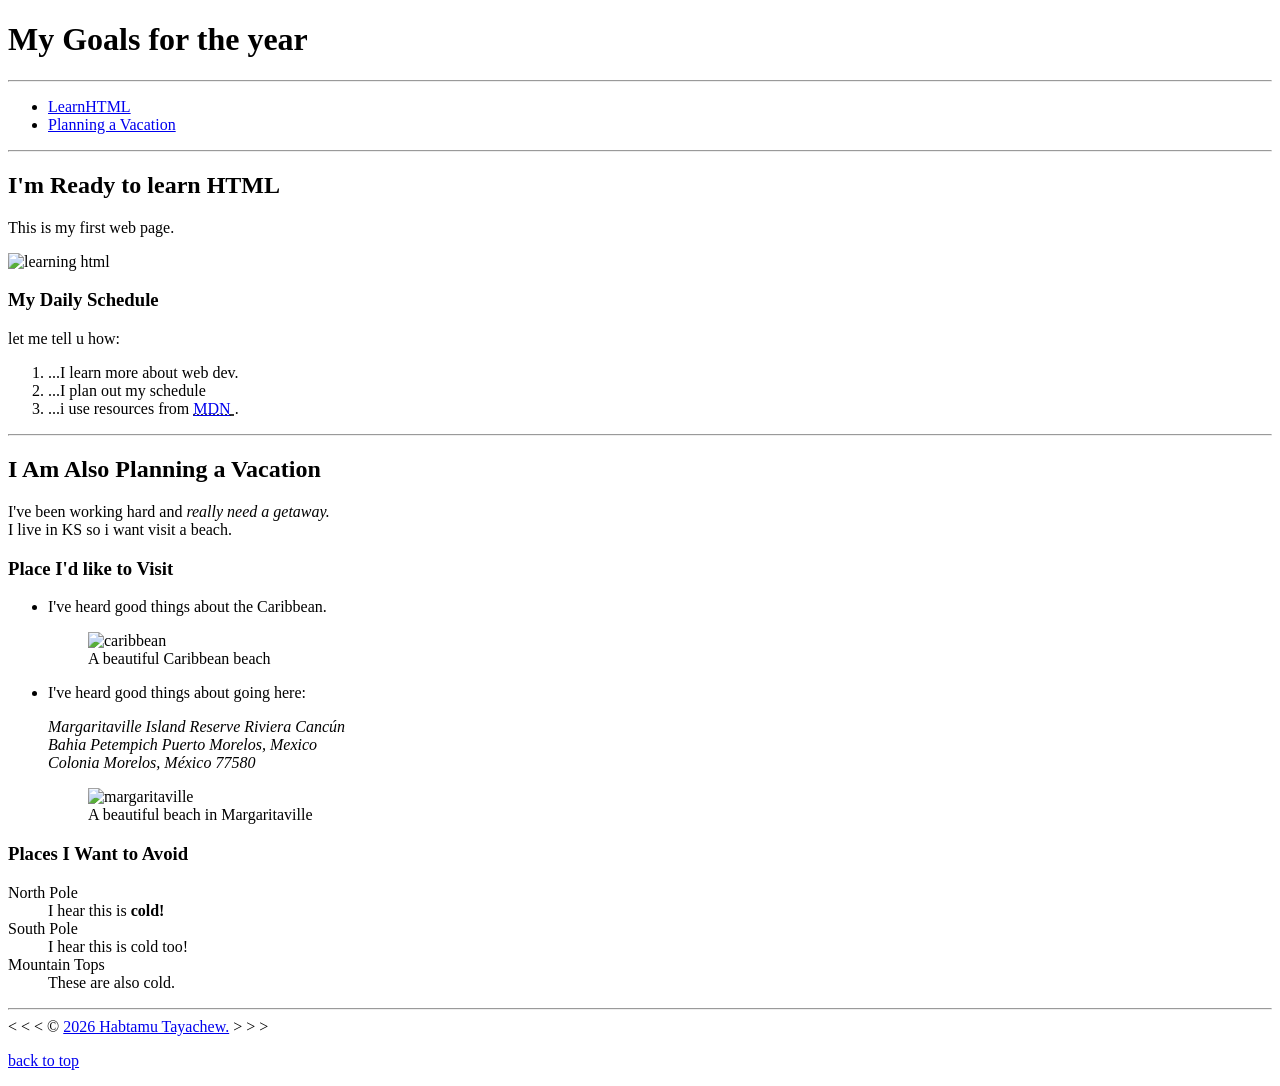
==== index.html @ b23c8b53 "Add files via upload" ====
<!DOCTYPE html>
<html lang="en"> 
<head>
    <meta charset="UTF-8">
    <meta name="viewport" content="width=device-width, initial-scale=1.0">
    <meta name="author" content="habtamu tayachew">
    <meta name="description" content="this page contains all the thing I am learning how to create as i learn HTML.">

    <title>my first web page</title>
    <link rel="icon" href="icons8-html5-48.png" type="image/x-icon">
    <link rel="stylesheet" href="main.css">
   
</head>
<body> 

    <h1>  My Goals for the year</h1> 

    <hr>

    <nav>
        <ul>
            <li><a href="#html"> LearnHTML</a></li>
            <li><a href="#vacation">Planning a Vacation</a></li>
        </ul>
    </nav>

    <hr>

     <section id="html">
        <h2>I'm Ready to learn HTML</h2>
        <p>This is my first web page.</p>
<img src=" icons8-html5-48.png" alt="learning html" width="300" height="200">
        <h3>My Daily Schedule</h3>
    

    <p>let me tell u  how:</p>
    <ol>
        <li>...I learn more about web dev.</li>
        <li>...I plan out my schedule</li>
        <li>...i use resources from <abbr title="Mozilla Developer Network">
           <a href="https://developer.mozilla.org/"> MDN</a>
        </abbr>.</li>
    </ol>
    </section>
    <hr>
      <section id="vacation">
    <h2>I Am Also Planning a Vacation</h2>
    <p>
        I've been working hard and <em>really need a getaway.</em> <br>
        I live in KS so i want visit a beach.
    </p> 
    
    <h3>Place I'd like to Visit</h3>
    <ul>
        <li>I've heard good things about the Caribbean.</li>
        <figure>
            <img src="240_F_259216218_gqwbIVUNktjKmVpSNd3pGQ4Ll230ej9B.jpg " 
            alt="caribbean" title="i want to visit a caribbean beach"
            width="400" height="225" loading="lazy">
            <figcaption>A beautiful Caribbean beach</figcaption>
        </figure>
        <li>
            <p>I've heard good things about going here:</p>
            <address>
                Margaritaville Island Reserve Riviera Cancún<br>
                Bahia Petempich Puerto Morelos, Mexico<br>
                Colonia Morelos, México 77580
            </address>
            <figure>
                <img src=" 240_F_270048422_EeOeFgmqMRGxHF4KszqzG7lga86pBIbG.jpg" alt="margaritaville" title="i want to visit margarita beach">
                <figcaption>A beautiful beach in Margaritaville</figcaption>
            </figure>
        </li>
    </ul>
    <!-- TODO: Add more places  -->

    <h3>Places I Want to Avoid</h3>
    <dl>
        <dt>North Pole</dt>
        <dd>I hear this is <strong>cold!</strong></dd>
        
        <dt>South Pole</dt>
        <dd>I hear this is cold too!</dd>
        
        <dt>Mountain Tops</dt>
        <dd>These are also cold.</dd>
    </dl>
</section>

<hr>
  &lt; &lt; &lt; &copy;  <a href="about.html"> 2026 Habtamu Tayachew.</a> &gt; &gt; &gt;
<p>
<a href="#"> back to top</a>
</p>
</body>
  </html>
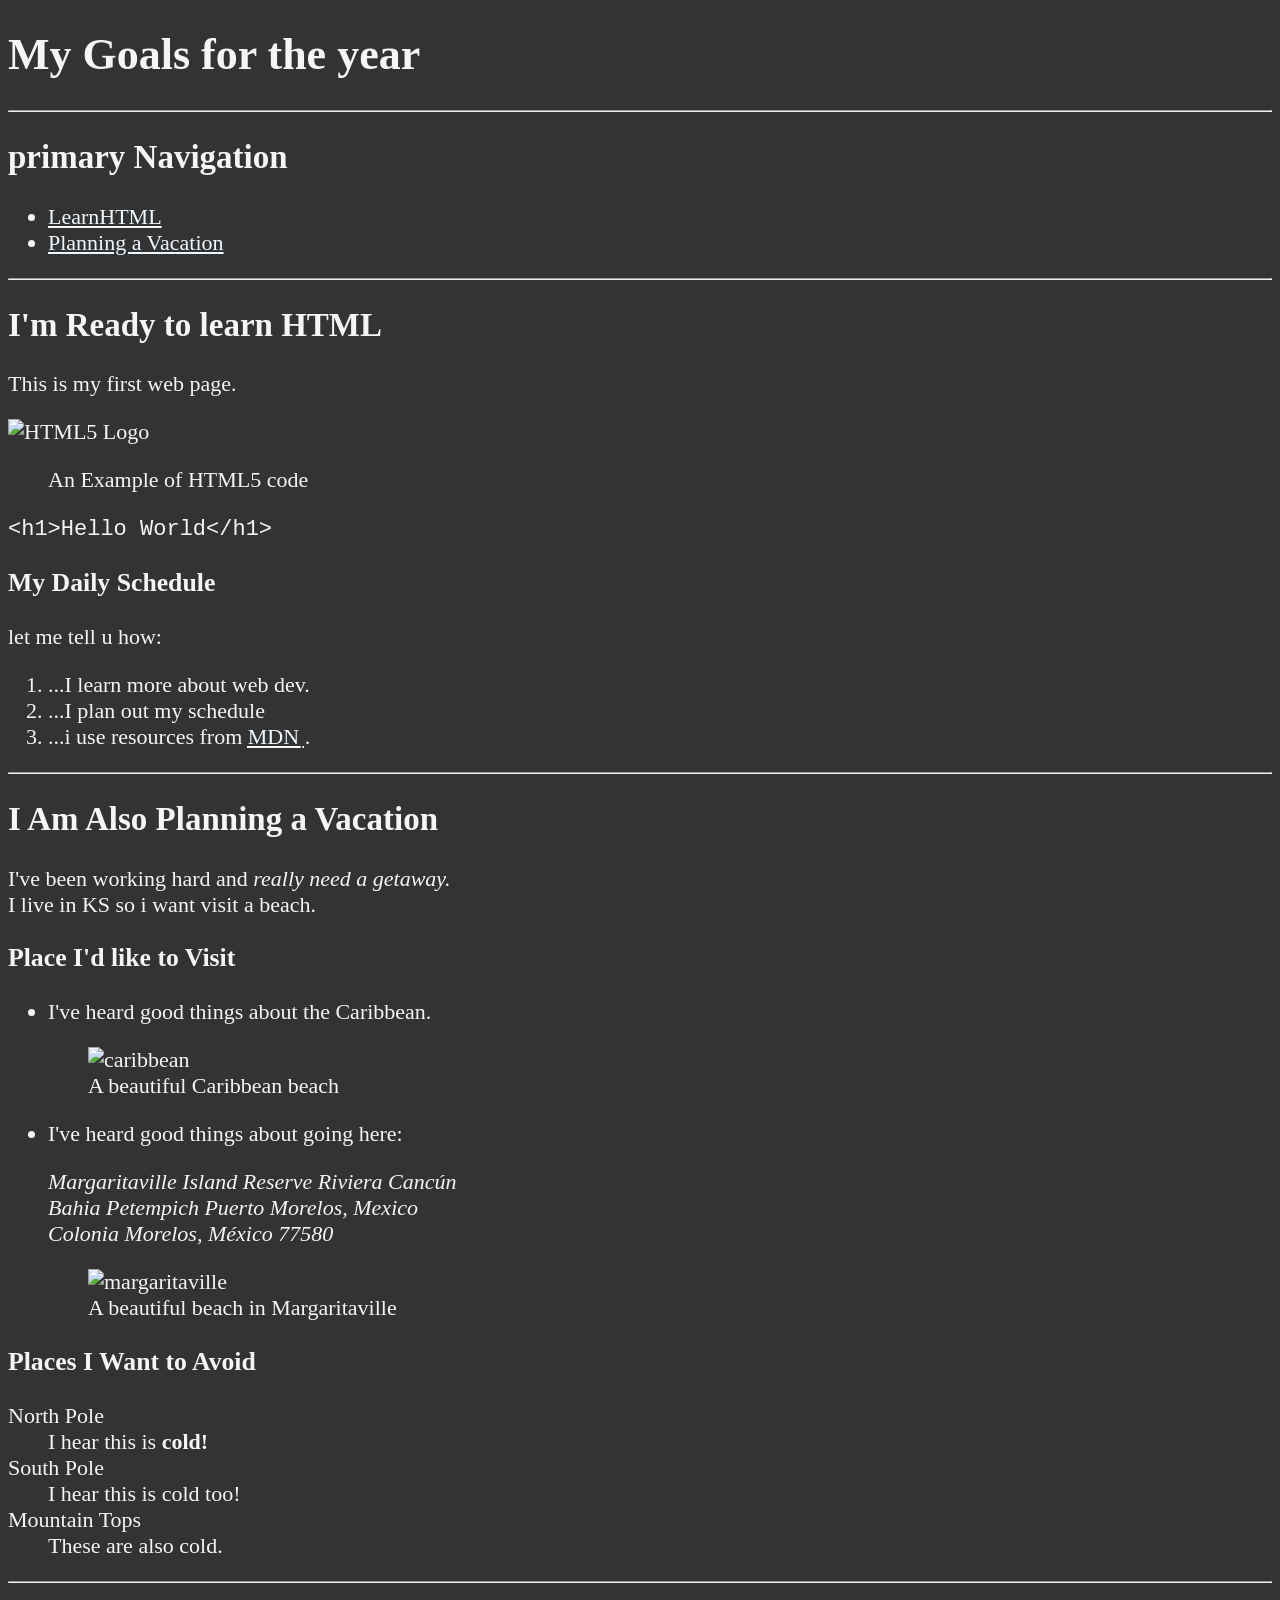
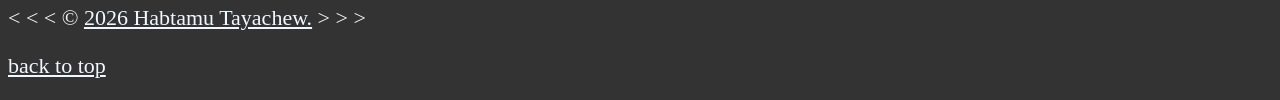
==== commit 873d34f1: "Add files via upload" ====
--- a/index.html
+++ b/index.html
@@ -1,4 +1,4 @@
-  <!DOCTYPE html>
+   <!DOCTYPE html>
 <html lang="en"> 
 <head>
     <meta charset="UTF-8">
@@ -12,24 +12,37 @@
    
 </head>
 <body> 
+    <header>
 
     <h1>  My Goals for the year</h1> 
 
     <hr>
 
-    <nav>
+    <nav aria-label=" primary-Navigation">
+        <h2>primary Navigation</h2>
+
         <ul>
             <li><a href="#html"> LearnHTML</a></li>
             <li><a href="#vacation">Planning a Vacation</a></li>
         </ul>
     </nav>
+    </header>
 
     <hr>
+    <main>
 
      <section id="html">
         <h2>I'm Ready to learn HTML</h2>
         <p>This is my first web page.</p>
-<img src=" icons8-html5-48.png" alt="learning html" width="300" height="200">
+<img src="af740ae1ac53c775a605933adf860cf6.png" 
+alt=" HTML5 Logo" title=" I am learning HTML5"
+ width="300" height="300" loading="lazy">
+ <figure>
+    <figcaption>An Example of HTML5 code</figcaption>
+ </figure>
+ <p><code>
+    &lt;h1&gt;Hello World&lt;/h1&gt;
+ </code></p>
         <h3>My Daily Schedule</h3>
     
 
@@ -54,8 +67,9 @@
     <ul>
         <li>I've heard good things about the Caribbean.</li>
         <figure>
-            <img src="240_F_259216218_gqwbIVUNktjKmVpSNd3pGQ4Ll230ej9B.jpg " 
-            alt="caribbean" title="i want to visit a caribbean beach"
+            <img src="unnamed (3).webp"
+            alt="caribbean" title="i want to visit a 
+            caribbean beach"
             width="400" height="225" loading="lazy">
             <figcaption>A beautiful Caribbean beach</figcaption>
         </figure>
@@ -67,7 +81,8 @@
                 Colonia Morelos, México 77580
             </address>
             <figure>
-                <img src=" 240_F_270048422_EeOeFgmqMRGxHF4KszqzG7lga86pBIbG.jpg" alt="margaritaville" title="i want to visit margarita beach">
+                <img src="unnamed (1).webp" alt="margaritaville" 
+                title="i want to visit margarita beach">
                 <figcaption>A beautiful beach in Margaritaville</figcaption>
             </figure>
         </li>
@@ -86,11 +101,16 @@
         <dd>These are also cold.</dd>
     </dl>
 </section>
-
+</main>
 <hr>
-  &lt; &lt; &lt; &copy;  <a href="about.html"> 2026 Habtamu Tayachew.</a> &gt; &gt; &gt;
+<footer>
+    <p>
+  &lt; &lt; &lt; &copy;  <a href="about.html">
+     2026 Habtamu Tayachew.</a> &gt; &gt; &gt;
+     </p>
 <p>
 <a href="#"> back to top</a>
 </p>
+</footer>
 </body>
   </html>
--- a/main.css
+++ b/main.css
@@ -0,0 +1,18 @@
+html{
+    font-size: 22px;
+}
+body{
+    background-color: #333;
+    color: whitesmoke;
+    
+}
+a{
+    color: aliceblue;
+     
+}
+a:visited{
+    color: lightgray;
+}
+a:hover{
+    color:  #eee;
+}
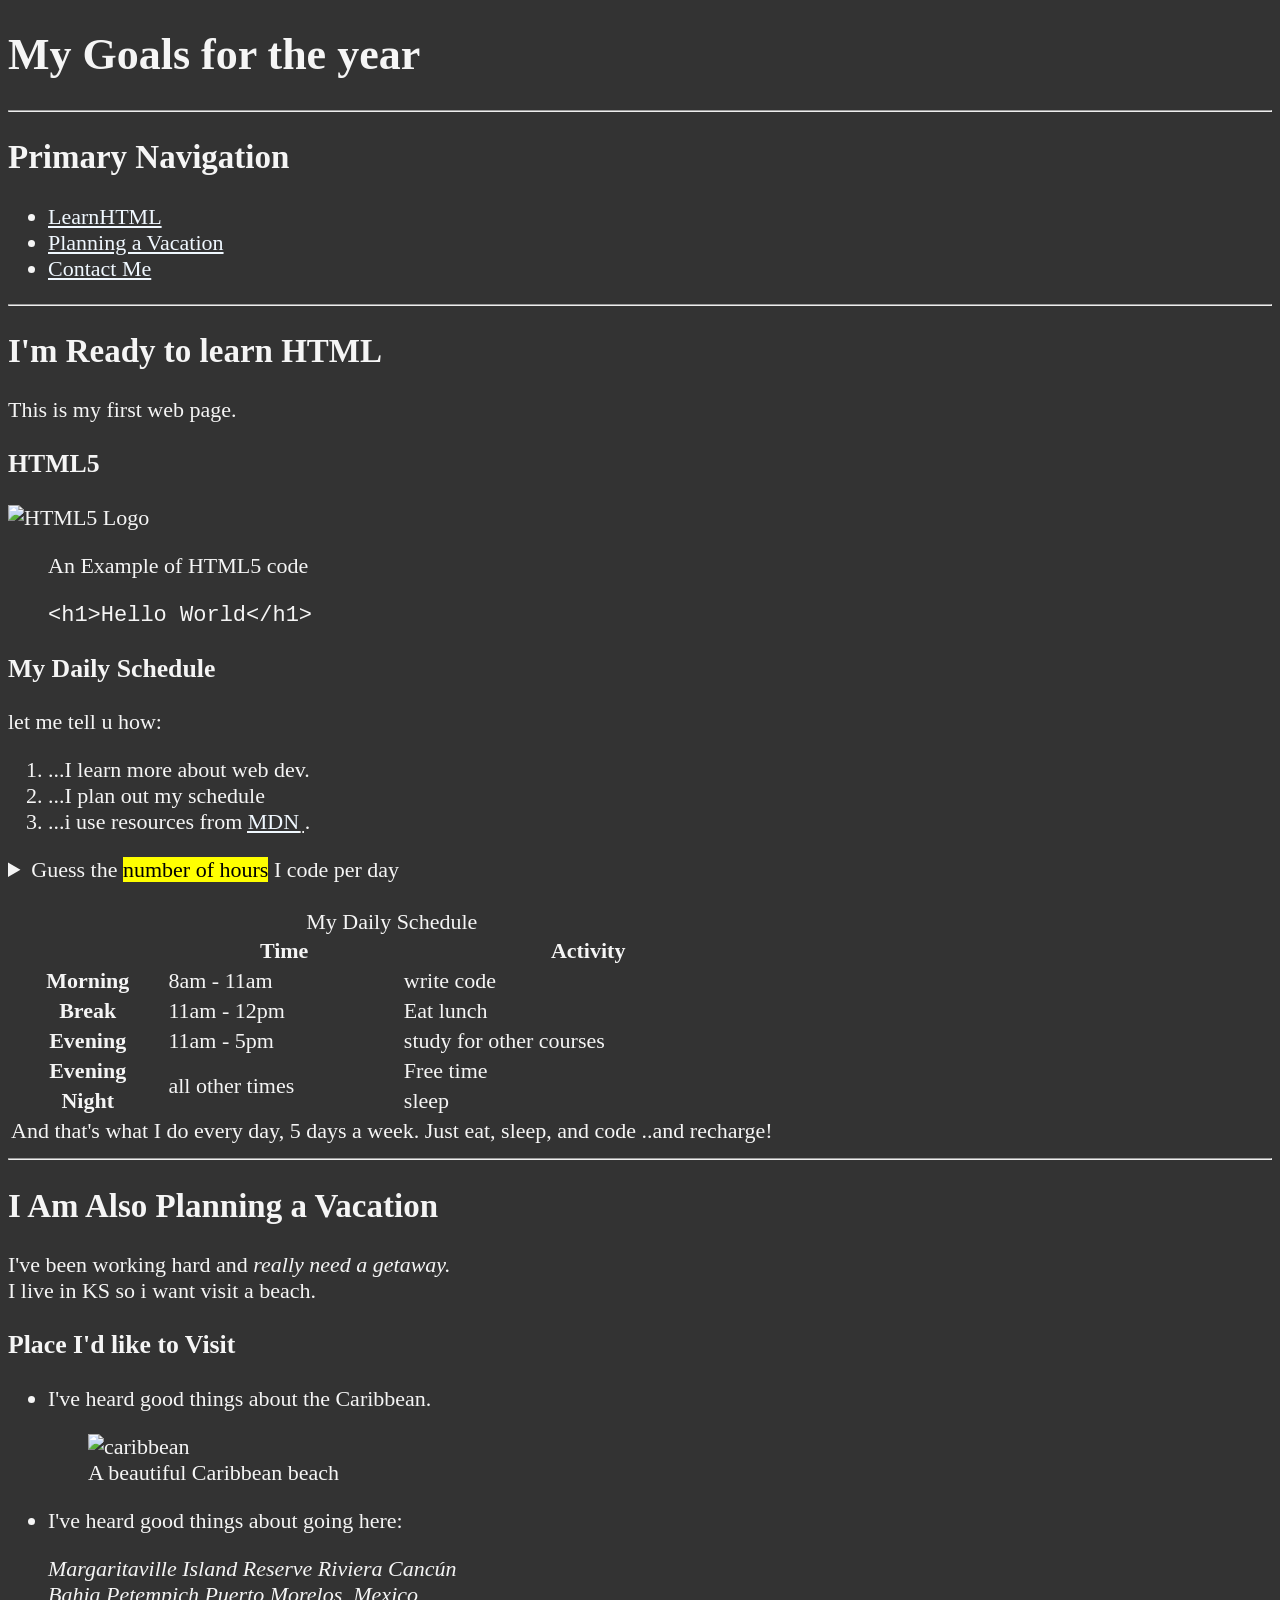
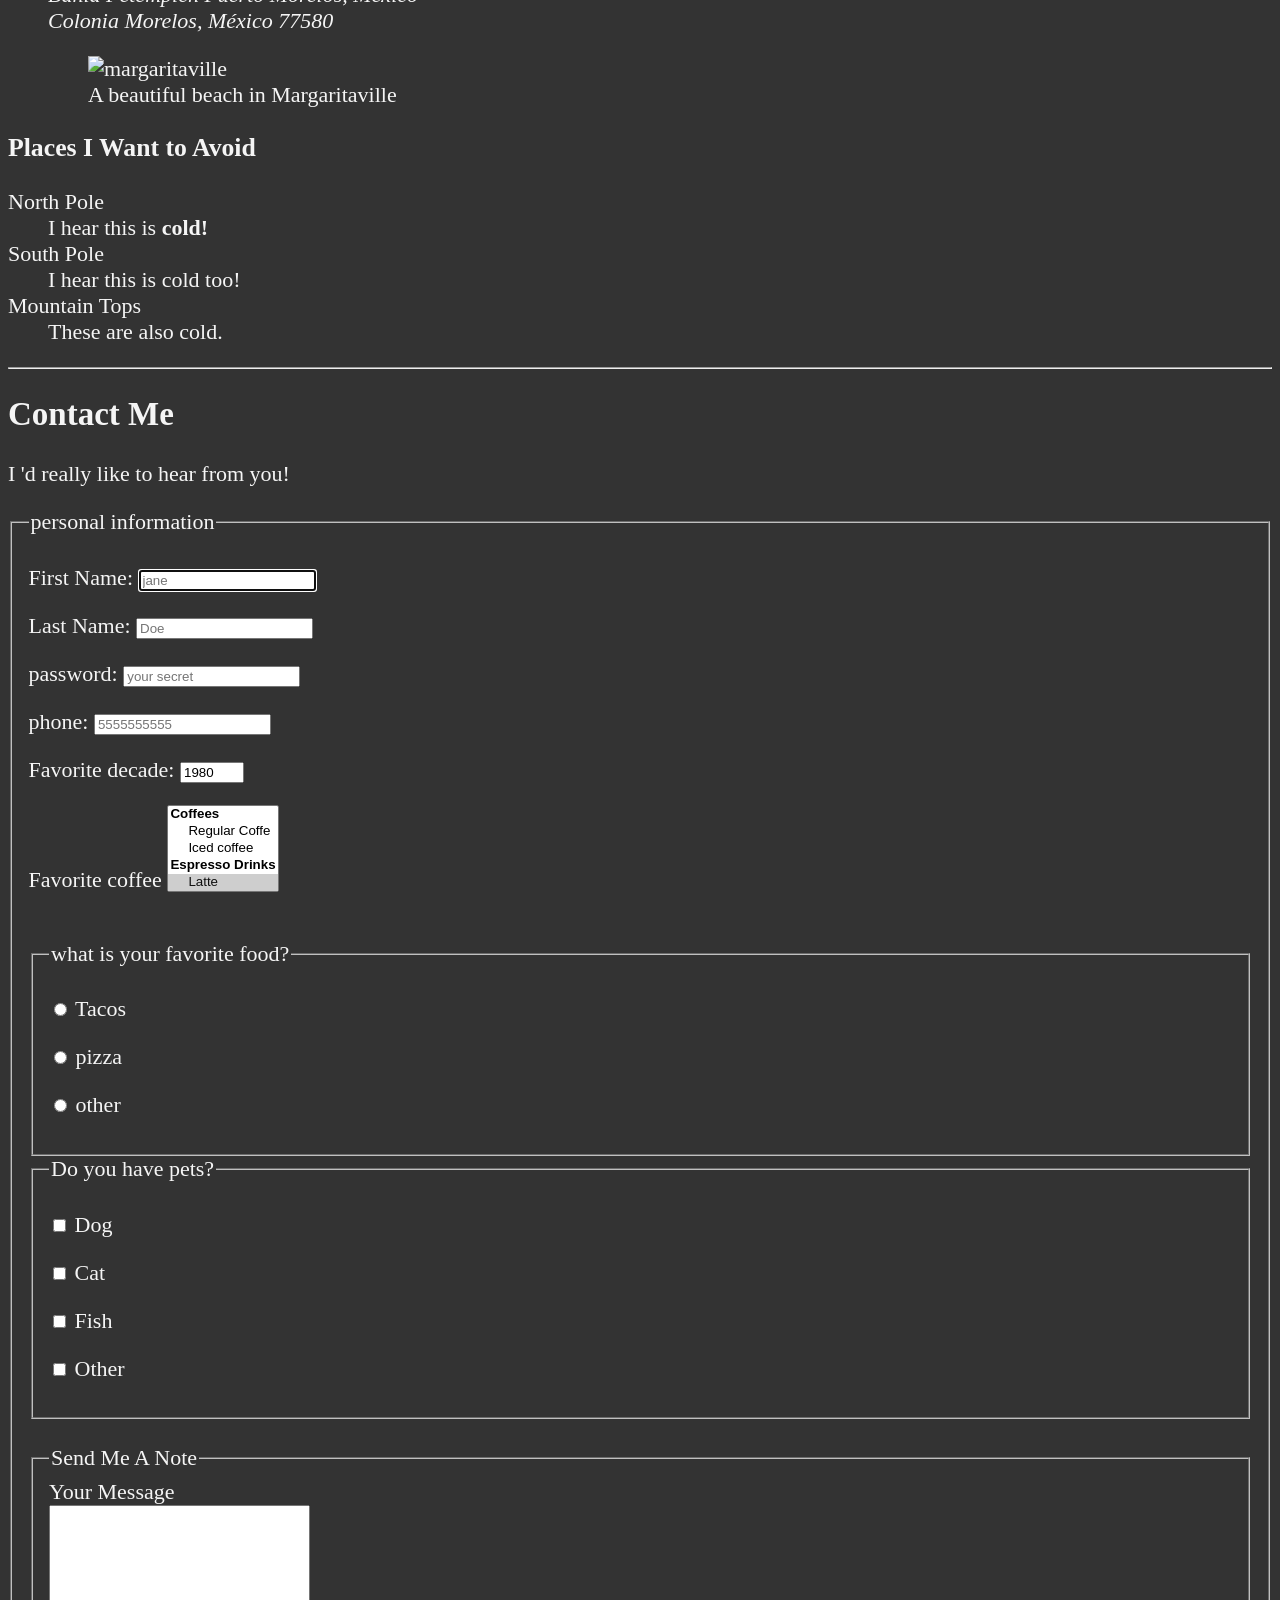
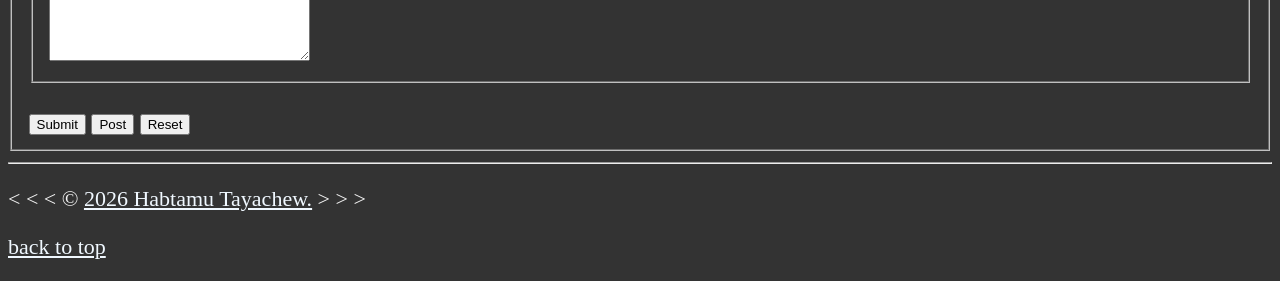
==== commit ae8c8125: "Add files via upload" ====
--- a/index.html
+++ b/index.html
@@ -19,33 +19,39 @@
     <hr>
 
     <nav aria-label=" primary-Navigation">
-        <h2>primary Navigation</h2>
+        <h2 id="primary-Navigation">Primary 
+            Navigation</h2>
 
         <ul>
             <li><a href="#html"> LearnHTML</a></li>
-            <li><a href="#vacation">Planning a Vacation</a></li>
+            <li><a href="#vacation">Planning
+                 a Vacation</a></li>
+                 <li><a href="#contact">Contact Me</a></li>
         </ul>
     </nav>
     </header>
 
     <hr>
+
     <main>
-
-     <section id="html">
+     <article id="html">
         <h2>I'm Ready to learn HTML</h2>
         <p>This is my first web page.</p>
-<img src="af740ae1ac53c775a605933adf860cf6.png" 
+        <section>
+            <h3>HTML5</h3>
+<img src="4851226fc9eee0aa677b61d57bdb7662.png" 
 alt=" HTML5 Logo" title=" I am learning HTML5"
  width="300" height="300" loading="lazy">
  <figure>
     <figcaption>An Example of HTML5 code</figcaption>
+
+ <p><code>
+    &lt;h1&gt;Hello World&lt;/h1&gt;</code>
+</p>
  </figure>
- <p><code>
-    &lt;h1&gt;Hello World&lt;/h1&gt;
- </code></p>
+</section>
+<section>
         <h3>My Daily Schedule</h3>
-    
-
     <p>let me tell u  how:</p>
     <ol>
         <li>...I learn more about web dev.</li>
@@ -54,25 +60,88 @@
            <a href="https://developer.mozilla.org/"> MDN</a>
         </abbr>.</li>
     </ol>
+    <aside>
+     <details>
+        <summary>Guess the <mark>number of 
+            hours</mark> I code per day</summary>
+            <p>I start at <time datetime="08:00">8 am</time>
+                 and I write 
+                code for<time datetime="PT3H"> 3 hours
+
+                </time> every morning.</p>
+     </details>   
+    </aside>
+    <br>
+    <table>
+        <caption>My Daily Schedule</caption>
+        <thead>
+        <tr>
+            <th>&nbsp;</th><th scope="col">Time</th> 
+            <th scope="col">Activity</th>
+        </tr>
+    </thead>
+    <tbody>
+        <tr>
+            <th scope="row">Morning</th>
+            <td>
+                <time datetime="08:00">8am</time> - <time
+                 datetime="11:00">11am</time>
+
+            </td>
+            <td>write code</td>
+        </tr>
+         <tr>
+            <th scope="row">Break</th>
+            <td>
+                <time datetime="11:00">11am</time> - <time
+                 datetime="12:00">12pm</time>
+
+            </td>
+            <td>Eat lunch</td>
+        </tr>
+        <tr>
+            <th scope="row">Evening</th>
+            <td>
+                <time datetime="11:00">11am</time> - <time
+                 datetime="17:00">5pm</time>
+
+            </td>
+            <td>study for other courses</td>
+        </tr>
+        <tr>
+            <th>Evening</th>
+            <td rowspan="2">all other times</td>
+            <td>Free time</td></tr>
+            <tr>
+                <th scope="row">Night</th>
+                <td>sleep</td></tr>
+            </tbody>
+            <tfoot>
+                <tr><td colspan="3">And that's what 
+                    I do every day, 5 days a week.
+                Just eat, sleep, and code ..and recharge!</td></tr>
+    </table>
     </section>
+    </article>
     <hr>
-      <section id="vacation">
+      <article id="vacation">
     <h2>I Am Also Planning a Vacation</h2>
     <p>
         I've been working hard and <em>really need a getaway.</em> <br>
         I live in KS so i want visit a beach.
     </p> 
-    
+    <section>
     <h3>Place I'd like to Visit</h3>
     <ul>
-        <li>I've heard good things about the Caribbean.</li>
+        <li>I've heard good things about the Caribbean.
         <figure>
-            <img src="unnamed (3).webp"
+        <img src="caribbean-beach.jpg"
             alt="caribbean" title="i want to visit a 
             caribbean beach"
             width="400" height="225" loading="lazy">
             <figcaption>A beautiful Caribbean beach</figcaption>
         </figure>
+        </li>
         <li>
             <p>I've heard good things about going here:</p>
             <address>
@@ -81,14 +150,17 @@
                 Colonia Morelos, México 77580
             </address>
             <figure>
-                <img src="unnamed (1).webp" alt="margaritaville" 
-                title="i want to visit margarita beach">
+                <img src="unnamed.webp" alt="margaritaville" 
+                title="i want to visit margarita beach"
+                width="400" height="225" loading="lazy">
                 <figcaption>A beautiful beach in Margaritaville</figcaption>
             </figure>
         </li>
     </ul>
+    </section>
     <!-- TODO: Add more places  -->
-
+     
+<section>
     <h3>Places I Want to Avoid</h3>
     <dl>
         <dt>North Pole</dt>
@@ -100,7 +172,118 @@
         <dt>Mountain Tops</dt>
         <dd>These are also cold.</dd>
     </dl>
-</section>
+    </section>
+</article>
+<hr>
+
+<article id="contact">
+    <h2>Contact Me</h2>
+    <p>I 'd really like to hear from you!</p>
+    <form action="https://httpbin.org/get" method="get">
+        <fieldset>
+            <legend>personal information</legend>
+        <p>
+        <label for="firstname">First Name:</label>
+        <input type="text" name="firstname" id="firstname"
+        placeholder="jane" autocomplete="on"
+         required autofocus>
+    </p>
+    <p>
+        <label for="lastname">Last Name:</label>
+        <input type="text" name="lastname" id="lastname"
+        placeholder="Doe" autocomplete="on" 
+        required>
+        </p>
+        <p>
+        <label for="password">password:</label>
+        <input type="password" name="password" id="password"
+        placeholder="your secret" required>
+        </p>
+        <p>
+        <label for="phone">phone:</label>
+        <input type="tel" name="phone" id="phone"
+        placeholder="5555555555" 
+        pattern="[0-9]{3}[0-9]{3}[0-9]{4}" required>
+        </p>
+         <p>
+        <label for="decade">Favorite decade:</label>
+        <input type="number" name="decade" id="decade"
+         min="1950" max="2020" step="10" value="1980">
+         
+        </p>
+        <p>
+              <label for="coffee">Favorite coffee</label>
+              <select name="coffee" id="coffee" multiple size="5" >
+                <optgroup label="Coffees">
+                <option value="Regular
+                coffe">Regular Coffe</option>
+                <option value="iced coffee">Iced
+                     coffee</option>
+                     </optgroup>
+
+                     <optgroup label="Espresso Drinks">
+                     <option value="latte" selected>Latte</option>
+                     <option value="cappuccino">Cappuccino</option>
+                     </optgroup>
+
+                     <option value="cortado">Cortado</option>
+                     <option value="americano">Americano</option>
+                     <option value="other">Other</option>
+              </select>
+            </p>
+            <br>
+            <fieldset><legend>
+                what is your favorite food?
+            </legend>
+            <p>
+                <input type="radio" name="food" id="tacos" value="tacos">
+                <label for="tacos">Tacos</label>
+            </p>
+             <p>
+                <input type="radio" name="food" id="pizza" value="pizza">
+                <label for="pizza">pizza</label>
+            </p>
+             <p>
+                <input type="radio" name="food" id="other" value="other">
+                <label for="other">other</label>
+            </p>
+             </fieldset>
+             <fieldset>
+                <legend>Do you have pets?</legend>
+                <P>
+                    <input type="checkbox" name="pets" id="dog" 
+                    value="dog">
+                    <label for="dog">Dog</label></P>
+                    <P>
+                    <input type="checkbox" name="pets" id="cat" 
+                    value="cat">
+                    <label for="cat">Cat</label></P>
+                    <P>
+                    <input type="checkbox" name="pets" id="fish" 
+                    value="fish">
+                    <label for="fish">Fish</label></P>
+                    <P>
+                    <input type="checkbox" name="pets" id="other" 
+                    value="other">
+                    <label for="other">Other</label></P>
+             </fieldset>
+             <br>
+             <fieldset>
+                <legend>Send Me A Note</legend>
+                <label for="message">Your Message</label>
+                <br>
+                <textarea name="message" id="message" cols="30" 
+                rows="10" placeholder="type your message here">
+            </textarea>
+             </fieldset>
+             <br> 
+             <button type="submit">Submit</button>
+             <button type="submit" formaction="https://httpbin.org/post" 
+             formmethod="post">Post</button>
+             <button type="reset">Reset</button>
+    </form>
+
+</article>
 </main>
 <hr>
 <footer>
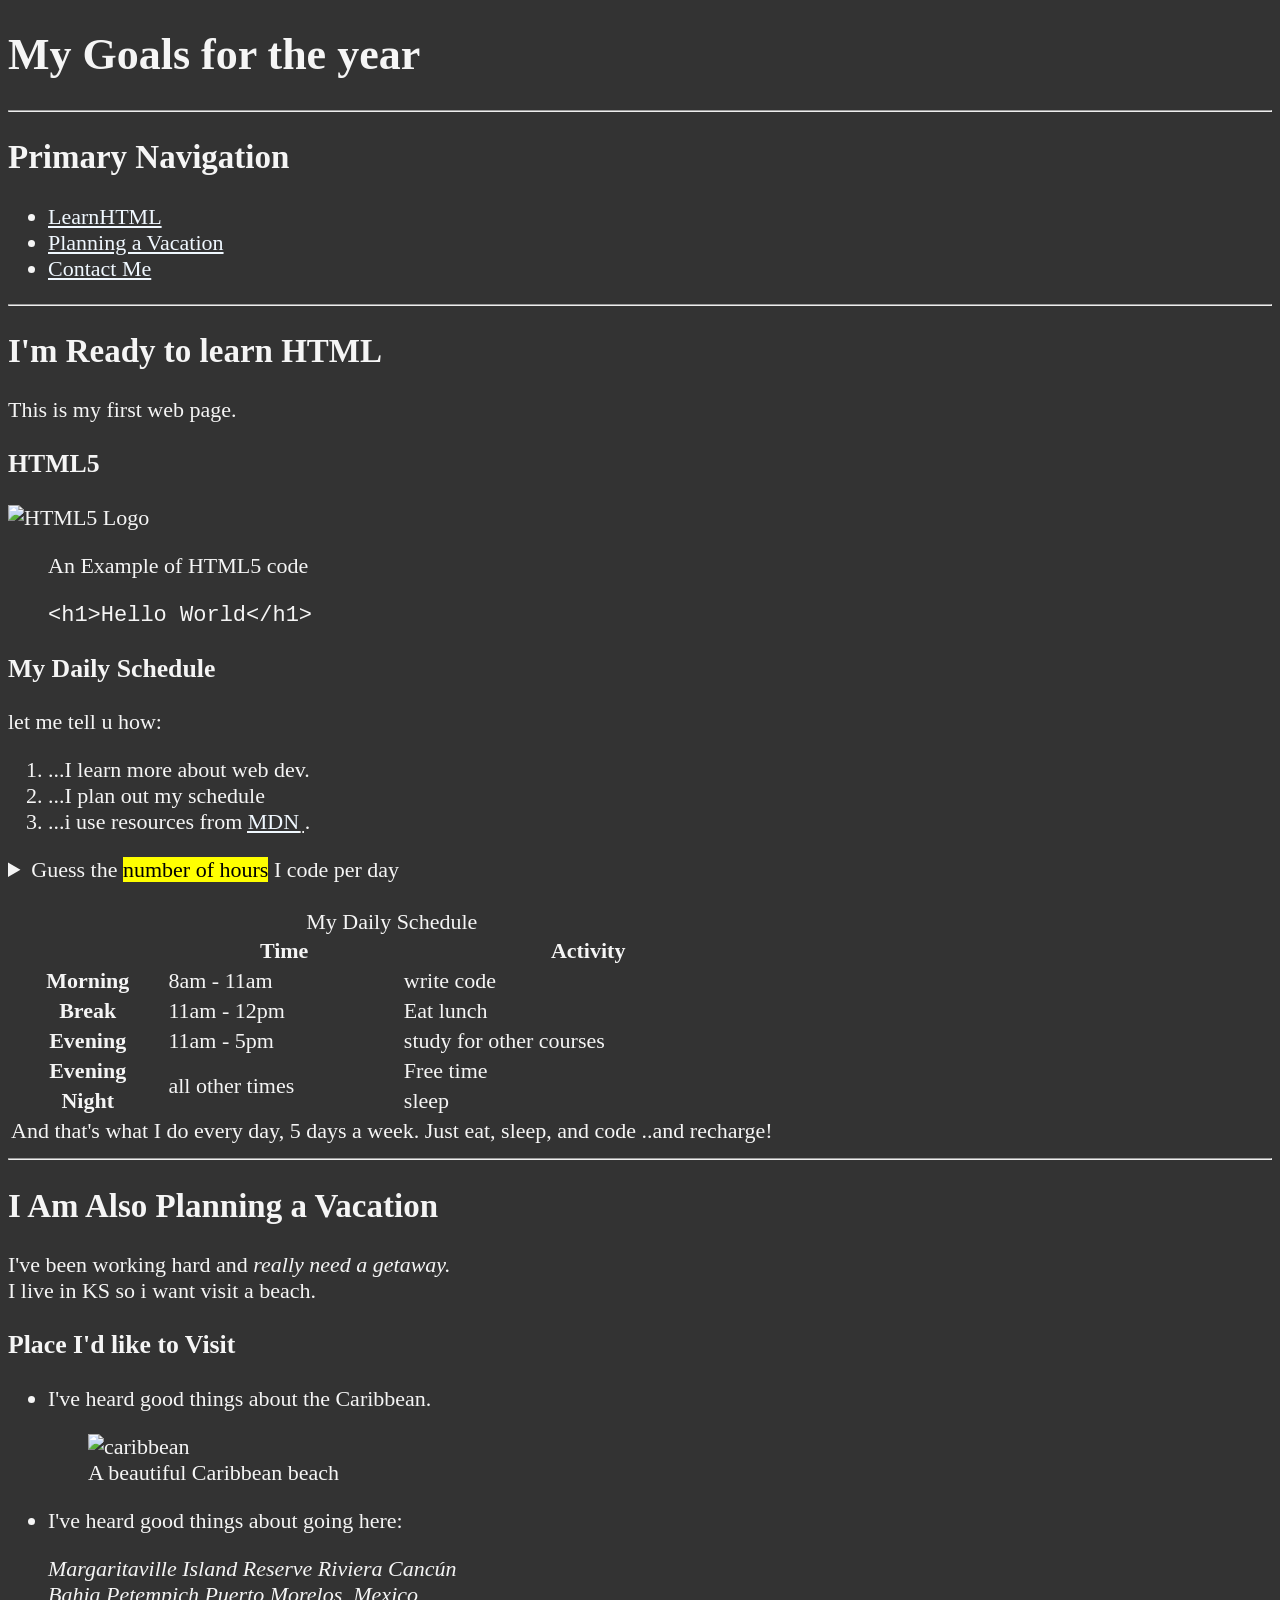
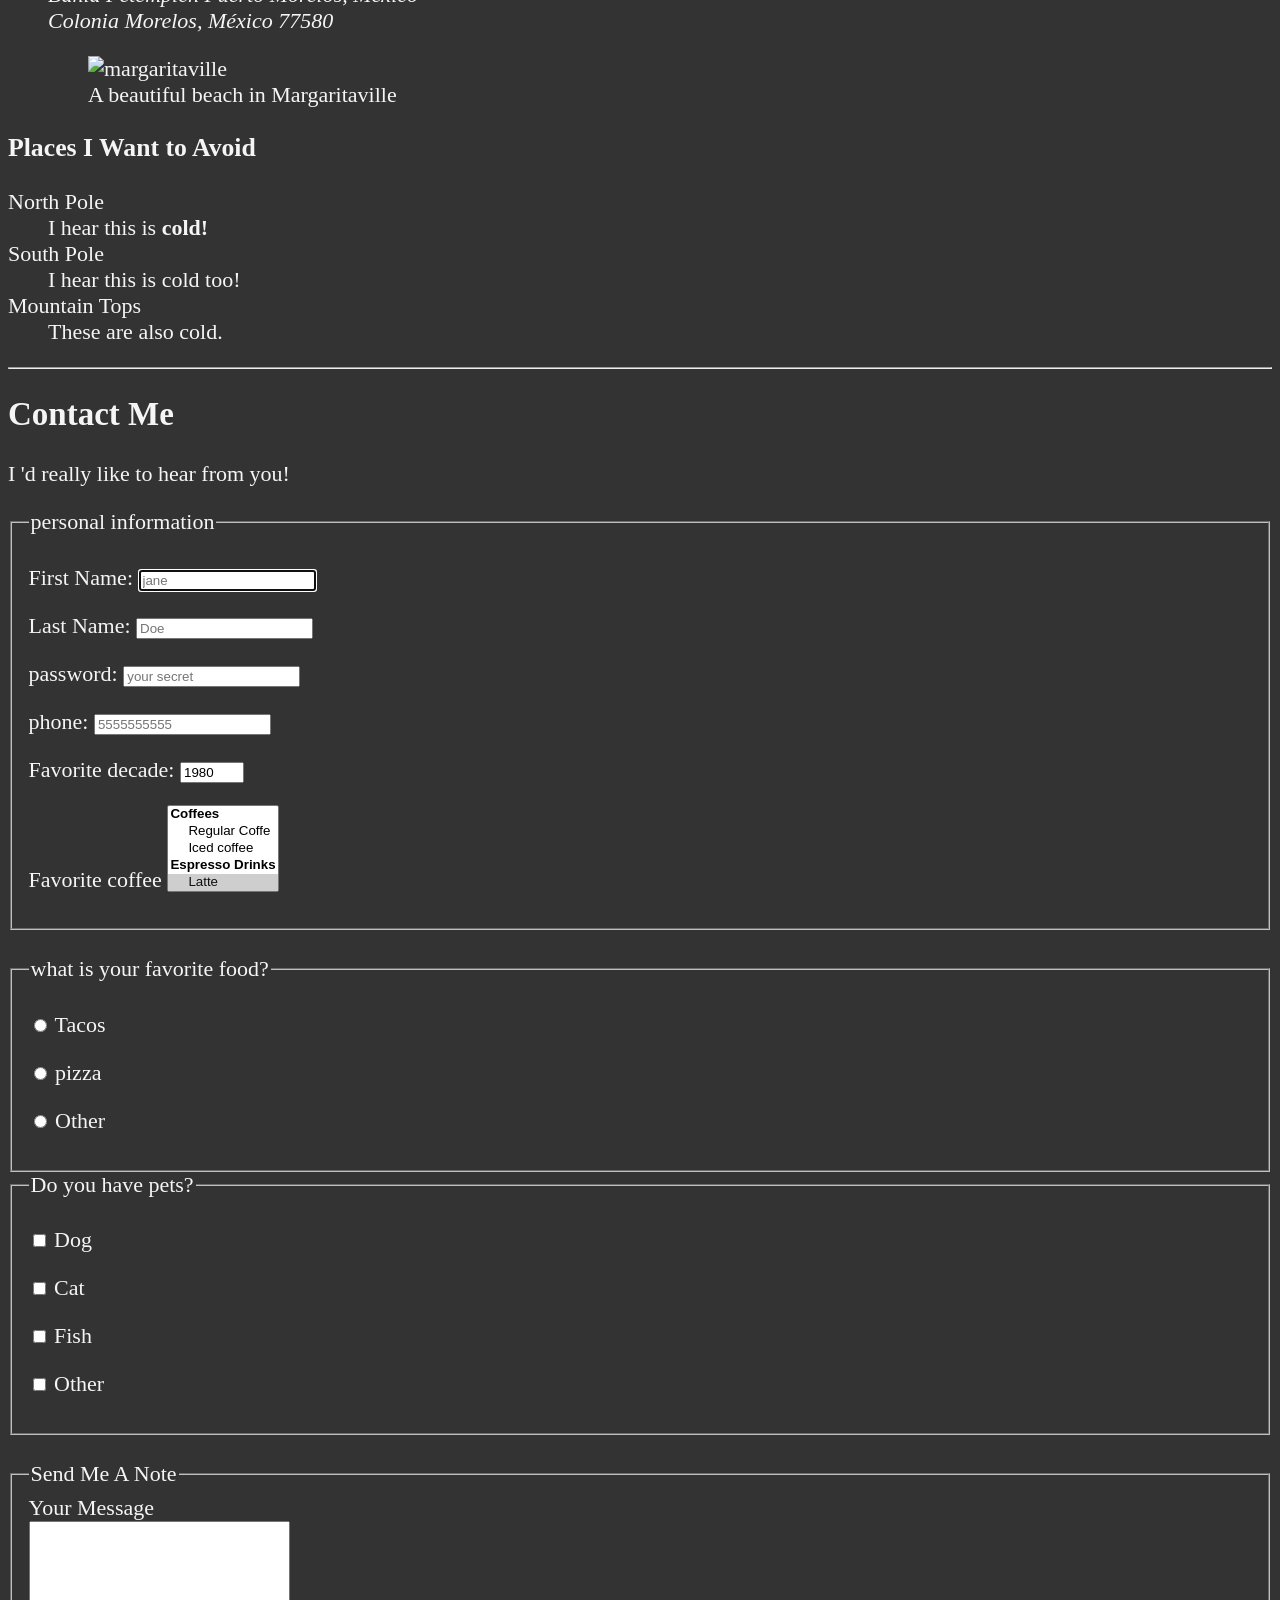
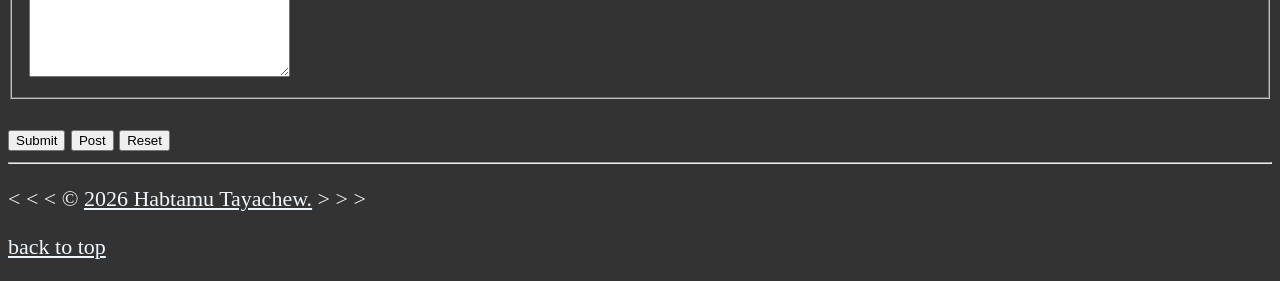
==== commit e09c6a08: "Add files via upload" ====
--- a/index.html
+++ b/index.html
@@ -225,12 +225,13 @@
                      <option value="latte" selected>Latte</option>
                      <option value="cappuccino">Cappuccino</option>
                      </optgroup>
-
+                     
                      <option value="cortado">Cortado</option>
                      <option value="americano">Americano</option>
                      <option value="other">Other</option>
               </select>
-            </p>
+            </p> 
+        </fieldset>
             <br>
             <fieldset><legend>
                 what is your favorite food?
@@ -245,7 +246,7 @@
             </p>
              <p>
                 <input type="radio" name="food" id="other" value="other">
-                <label for="other">other</label>
+                <label for="other">Other</label>
             </p>
              </fieldset>
              <fieldset>
@@ -263,9 +264,9 @@
                     value="fish">
                     <label for="fish">Fish</label></P>
                     <P>
-                    <input type="checkbox" name="pets" id="other" 
-                    value="other">
-                    <label for="other">Other</label></P>
+                    <input type="checkbox" name="pets" id="otherpet" 
+                    value="otherpet">
+                    <label for="otherpet">Other</label></P>
              </fieldset>
              <br>
              <fieldset>
@@ -278,7 +279,7 @@
              </fieldset>
              <br> 
              <button type="submit">Submit</button>
-             <button type="submit" formaction="https://httpbin.org/post" 
+             <button type="submit" formaction="https://httpbin.org/post"
              formmethod="post">Post</button>
              <button type="reset">Reset</button>
     </form>
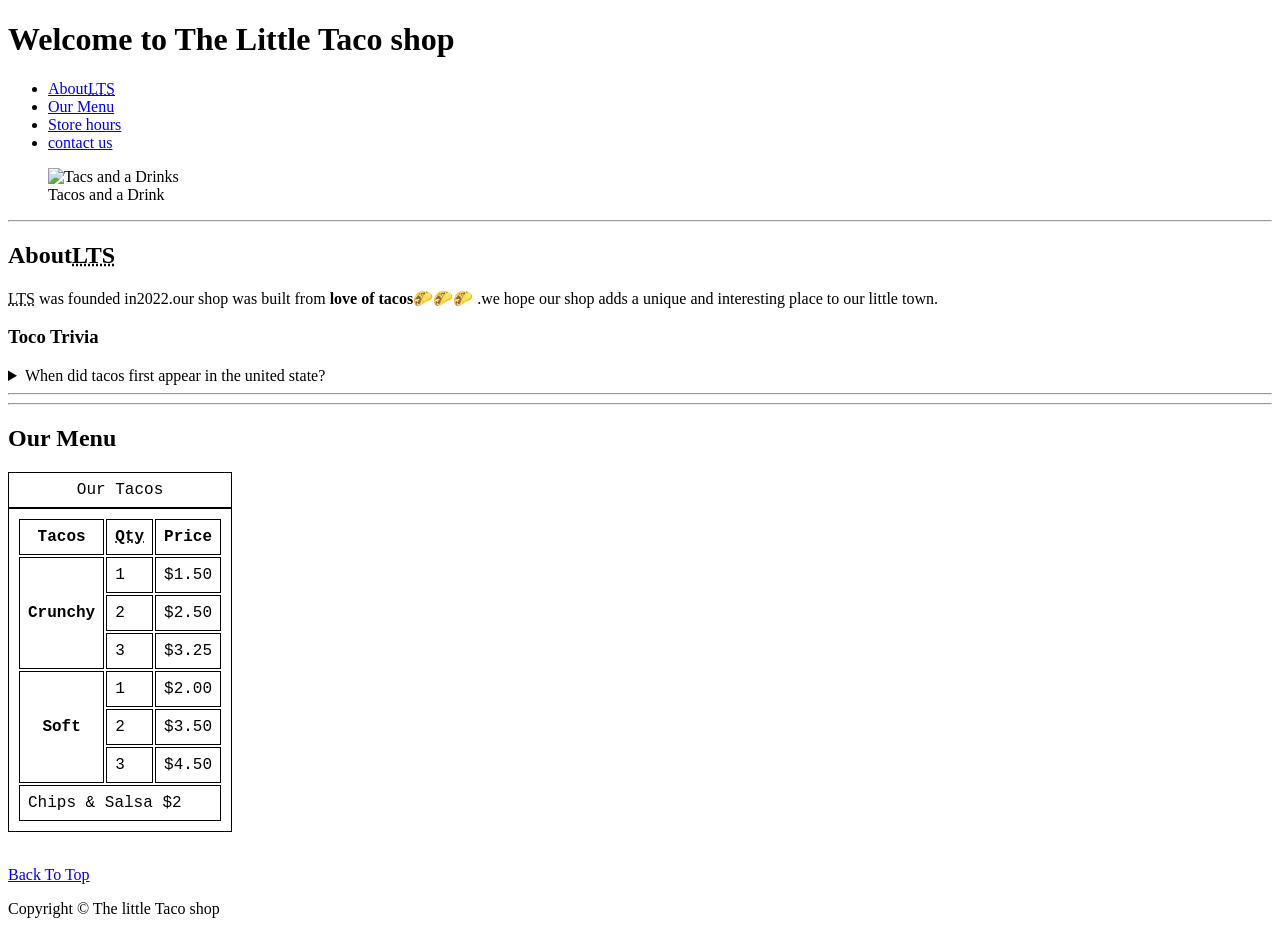
==== commit 305c4e84: "Add files via upload" ====
--- a/index.html
+++ b/index.html
@@ -1,300 +1,128 @@
-   <!DOCTYPE html>
-<html lang="en"> 
-<head>
-    <meta charset="UTF-8">
-    <meta name="viewport" content="width=device-width, initial-scale=1.0">
-    <meta name="author" content="habtamu tayachew">
-    <meta name="description" content="this page contains all the thing I am learning how to create as i learn HTML.">
+<!DOCTYPE html>
+<html lang="en">
 
-    <title>my first web page</title>
-    <link rel="icon" href="icons8-html5-48.png" type="image/x-icon">
-    <link rel="stylesheet" href="main.css">
-   
-</head>
-<body> 
-    <header>
+    <head>
+        <meta charset="UTF-8">
+        <meta name="author" content="The official website for the 
+        Little Taco shop">
+        <title>The Little Taco shop</title>
+        <link rel="icon" href="favicon.ico" type="image/x-icon">
+         <link rel="stylesheet" href="main.css"> 
 
-    <h1>  My Goals for the year</h1> 
+    </head>
+    <body>
+        <header>
+            <h1>Welcome to The Little Taco shop</h1>
+            <nav>
+                <ul>
+                    <li>
+                        <a href="#about">About<abbr title="The little 
+                            taco shop">LTS</abbr></a>
+                    </li>
+                    <li>
+                        <a href="#Menu">Our Menu </a>
+                    </li>
+                    <li>
+                        <a href="hours.html"> Store hours </a>
+                    </li>
+                    <li>
+                        <a href="contact.html">contact us</a>
+                    </li>
+                </ul>
+            </nav>
+            <figure><img src="7CC5CCF9EE5A4D88BED4A8231C9DA9BF-1024x683 copy.jpg" alt="Tacs and a Drinks" title="we love tacos!"
+                width="400" height="267">
+                <figcaption>Tacos and a Drink</figcaption>
+            </figure>
 
-    <hr>
 
-    <nav aria-label=" primary-Navigation">
-        <h2 id="primary-Navigation">Primary 
-            Navigation</h2>
+        </header>
+        <hr>
+        <main>
+            <article id="about">
+                <h2> About<abbr title="The Little Taco shop">LTS</abbr></h2>
+                <p><abbr title="The Little Taco shop">LTS</abbr>
+                was founded in<time datetime="2022">2022</time>.our shop was 
+                built from <strong> love of tacos</strong>🌮🌮🌮
+                .we hope our shop adds a unique and interesting
+                 place to our little town.</p>
+                 <aside><h3>Toco Trivia</h3>
+                    <details>
+                        <summary>
+                            When did tacos first appear in the united state?
+                        </summary> 
+                        <p>
+                            Jeffrey M. Pilcher, taco historian and 
+                            professor of history at the university of 
+                            Minnesota, says the earliest mention of tacos 
+                            in the united states are in a newspaper from 
+                            <time datetime="1905">1905</time>.
+                            (Source: <cite>
+                                <a href="https://www.smithsonianmag.com/arts-culture/where-did-the-taco-come-from-81228162/"
+                                target="_blank">smithsonian
+                                Magazine</a></cite>)
+ 
+                            
+                        </p>
 
-        <ul>
-            <li><a href="#html"> LearnHTML</a></li>
-            <li><a href="#vacation">Planning
-                 a Vacation</a></li>
-                 <li><a href="#contact">Contact Me</a></li>
-        </ul>
-    </nav>
-    </header>
+                    </details>
+                </aside>
+            </article>
+            <hr>
+        </main>
+        <hr>
+        <article id="menu">
+            <h2>Our Menu</h2>
+            <table>
+                <caption>Our Tacos</caption>
+                <thead>
+                    <tr>
+                        <th>Tacos</th>
+                        <th scope="col"><abbr title="Quantity">Qty
+                        </abbr></th>
+                        <th scope="col">Price</th>
+                    </tr>
+                </thead>
+                <tbody>
+                   <tr>
+                    <th scope="row" rowspan="3">Crunchy</th>
+                    <td>1</td>
+                    <td>$1.50</td>
+                   </tr> 
+                   <tr><td>2</td>
+                    <td>$2.50</td>
+                </tr>
+                    <tr><td>3</td>
+                    <td>$3.25</td>
+                </tr>
+                    <th scope="row" rowspan="3">Soft</th>
+                    <td>1</td>
+                    <td>$2.00</td>
+                   </tr> 
+                   <tr><td>2</td>
+                    <td>$3.50</td>
+                </tr>
+                    <tr><td>3</td>
+                    <td>$4.50</td>
+                </tr>
+                </tbody>
+                <tfoot>
+                    <tr>
+                        <td colspan="3">
+                            Chips &amp; Salsa $2
 
-    <hr>
+                        </td>
+                    </tr>
+                </tfoot>
+            </table>
+            <br>
+            <p>
+                <a href="#">Back To Top</a>
+            </p>
 
-    <main>
-     <article id="html">
-        <h2>I'm Ready to learn HTML</h2>
-        <p>This is my first web page.</p>
-        <section>
-            <h3>HTML5</h3>
-<img src="4851226fc9eee0aa677b61d57bdb7662.png" 
-alt=" HTML5 Logo" title=" I am learning HTML5"
- width="300" height="300" loading="lazy">
- <figure>
-    <figcaption>An Example of HTML5 code</figcaption>
-
- <p><code>
-    &lt;h1&gt;Hello World&lt;/h1&gt;</code>
-</p>
- </figure>
-</section>
-<section>
-        <h3>My Daily Schedule</h3>
-    <p>let me tell u  how:</p>
-    <ol>
-        <li>...I learn more about web dev.</li>
-        <li>...I plan out my schedule</li>
-        <li>...i use resources from <abbr title="Mozilla Developer Network">
-           <a href="https://developer.mozilla.org/"> MDN</a>
-        </abbr>.</li>
-    </ol>
-    <aside>
-     <details>
-        <summary>Guess the <mark>number of 
-            hours</mark> I code per day</summary>
-            <p>I start at <time datetime="08:00">8 am</time>
-                 and I write 
-                code for<time datetime="PT3H"> 3 hours
-
-                </time> every morning.</p>
-     </details>   
-    </aside>
-    <br>
-    <table>
-        <caption>My Daily Schedule</caption>
-        <thead>
-        <tr>
-            <th>&nbsp;</th><th scope="col">Time</th> 
-            <th scope="col">Activity</th>
-        </tr>
-    </thead>
-    <tbody>
-        <tr>
-            <th scope="row">Morning</th>
-            <td>
-                <time datetime="08:00">8am</time> - <time
-                 datetime="11:00">11am</time>
-
-            </td>
-            <td>write code</td>
-        </tr>
-         <tr>
-            <th scope="row">Break</th>
-            <td>
-                <time datetime="11:00">11am</time> - <time
-                 datetime="12:00">12pm</time>
-
-            </td>
-            <td>Eat lunch</td>
-        </tr>
-        <tr>
-            <th scope="row">Evening</th>
-            <td>
-                <time datetime="11:00">11am</time> - <time
-                 datetime="17:00">5pm</time>
-
-            </td>
-            <td>study for other courses</td>
-        </tr>
-        <tr>
-            <th>Evening</th>
-            <td rowspan="2">all other times</td>
-            <td>Free time</td></tr>
-            <tr>
-                <th scope="row">Night</th>
-                <td>sleep</td></tr>
-            </tbody>
-            <tfoot>
-                <tr><td colspan="3">And that's what 
-                    I do every day, 5 days a week.
-                Just eat, sleep, and code ..and recharge!</td></tr>
-    </table>
-    </section>
-    </article>
-    <hr>
-      <article id="vacation">
-    <h2>I Am Also Planning a Vacation</h2>
-    <p>
-        I've been working hard and <em>really need a getaway.</em> <br>
-        I live in KS so i want visit a beach.
-    </p> 
-    <section>
-    <h3>Place I'd like to Visit</h3>
-    <ul>
-        <li>I've heard good things about the Caribbean.
-        <figure>
-        <img src="caribbean-beach.jpg"
-            alt="caribbean" title="i want to visit a 
-            caribbean beach"
-            width="400" height="225" loading="lazy">
-            <figcaption>A beautiful Caribbean beach</figcaption>
-        </figure>
-        </li>
-        <li>
-            <p>I've heard good things about going here:</p>
-            <address>
-                Margaritaville Island Reserve Riviera Cancún<br>
-                Bahia Petempich Puerto Morelos, Mexico<br>
-                Colonia Morelos, México 77580
-            </address>
-            <figure>
-                <img src="unnamed.webp" alt="margaritaville" 
-                title="i want to visit margarita beach"
-                width="400" height="225" loading="lazy">
-                <figcaption>A beautiful beach in Margaritaville</figcaption>
-            </figure>
-        </li>
-    </ul>
-    </section>
-    <!-- TODO: Add more places  -->
-     
-<section>
-    <h3>Places I Want to Avoid</h3>
-    <dl>
-        <dt>North Pole</dt>
-        <dd>I hear this is <strong>cold!</strong></dd>
-        
-        <dt>South Pole</dt>
-        <dd>I hear this is cold too!</dd>
-        
-        <dt>Mountain Tops</dt>
-        <dd>These are also cold.</dd>
-    </dl>
-    </section>
-</article>
-<hr>
-
-<article id="contact">
-    <h2>Contact Me</h2>
-    <p>I 'd really like to hear from you!</p>
-    <form action="https://httpbin.org/get" method="get">
-        <fieldset>
-            <legend>personal information</legend>
-        <p>
-        <label for="firstname">First Name:</label>
-        <input type="text" name="firstname" id="firstname"
-        placeholder="jane" autocomplete="on"
-         required autofocus>
-    </p>
-    <p>
-        <label for="lastname">Last Name:</label>
-        <input type="text" name="lastname" id="lastname"
-        placeholder="Doe" autocomplete="on" 
-        required>
-        </p>
-        <p>
-        <label for="password">password:</label>
-        <input type="password" name="password" id="password"
-        placeholder="your secret" required>
-        </p>
-        <p>
-        <label for="phone">phone:</label>
-        <input type="tel" name="phone" id="phone"
-        placeholder="5555555555" 
-        pattern="[0-9]{3}[0-9]{3}[0-9]{4}" required>
-        </p>
-         <p>
-        <label for="decade">Favorite decade:</label>
-        <input type="number" name="decade" id="decade"
-         min="1950" max="2020" step="10" value="1980">
-         
-        </p>
-        <p>
-              <label for="coffee">Favorite coffee</label>
-              <select name="coffee" id="coffee" multiple size="5" >
-                <optgroup label="Coffees">
-                <option value="Regular
-                coffe">Regular Coffe</option>
-                <option value="iced coffee">Iced
-                     coffee</option>
-                     </optgroup>
-
-                     <optgroup label="Espresso Drinks">
-                     <option value="latte" selected>Latte</option>
-                     <option value="cappuccino">Cappuccino</option>
-                     </optgroup>
-                     
-                     <option value="cortado">Cortado</option>
-                     <option value="americano">Americano</option>
-                     <option value="other">Other</option>
-              </select>
-            </p> 
-        </fieldset>
-            <br>
-            <fieldset><legend>
-                what is your favorite food?
-            </legend>
-            <p>
-                <input type="radio" name="food" id="tacos" value="tacos">
-                <label for="tacos">Tacos</label>
-            </p>
-             <p>
-                <input type="radio" name="food" id="pizza" value="pizza">
-                <label for="pizza">pizza</label>
-            </p>
-             <p>
-                <input type="radio" name="food" id="other" value="other">
-                <label for="other">Other</label>
-            </p>
-             </fieldset>
-             <fieldset>
-                <legend>Do you have pets?</legend>
-                <P>
-                    <input type="checkbox" name="pets" id="dog" 
-                    value="dog">
-                    <label for="dog">Dog</label></P>
-                    <P>
-                    <input type="checkbox" name="pets" id="cat" 
-                    value="cat">
-                    <label for="cat">Cat</label></P>
-                    <P>
-                    <input type="checkbox" name="pets" id="fish" 
-                    value="fish">
-                    <label for="fish">Fish</label></P>
-                    <P>
-                    <input type="checkbox" name="pets" id="otherpet" 
-                    value="otherpet">
-                    <label for="otherpet">Other</label></P>
-             </fieldset>
-             <br>
-             <fieldset>
-                <legend>Send Me A Note</legend>
-                <label for="message">Your Message</label>
-                <br>
-                <textarea name="message" id="message" cols="30" 
-                rows="10" placeholder="type your message here">
-            </textarea>
-             </fieldset>
-             <br> 
-             <button type="submit">Submit</button>
-             <button type="submit" formaction="https://httpbin.org/post"
-             formmethod="post">Post</button>
-             <button type="reset">Reset</button>
-    </form>
-
-</article>
-</main>
-<hr>
-<footer>
-    <p>
-  &lt; &lt; &lt; &copy;  <a href="about.html">
-     2026 Habtamu Tayachew.</a> &gt; &gt; &gt;
-     </p>
-<p>
-<a href="#"> back to top</a>
-</p>
-</footer>
-</body>
-  </html>+        </article>
+        <footer>
+            <p>Copyright &copy; The little Taco shop</p>
+        </footer>
+    </body>
+</html>
--- a/main.css
+++ b/main.css
@@ -1,18 +1,6 @@
-html{
-    font-size: 22px;
+table, tr, th, td, caption {
+    border: 1px solid black; 
+    font-family: 'Courier New', Courier, monospace;
+    border-collapse: separate;
+    padding: 0.5rem;
 }
-body{
-    background-color: #333;
-    color: whitesmoke;
-    
-}
-a{
-    color: aliceblue;
-     
-}
-a:visited{
-    color: lightgray;
-}
-a:hover{
-    color:  #eee;
-}
